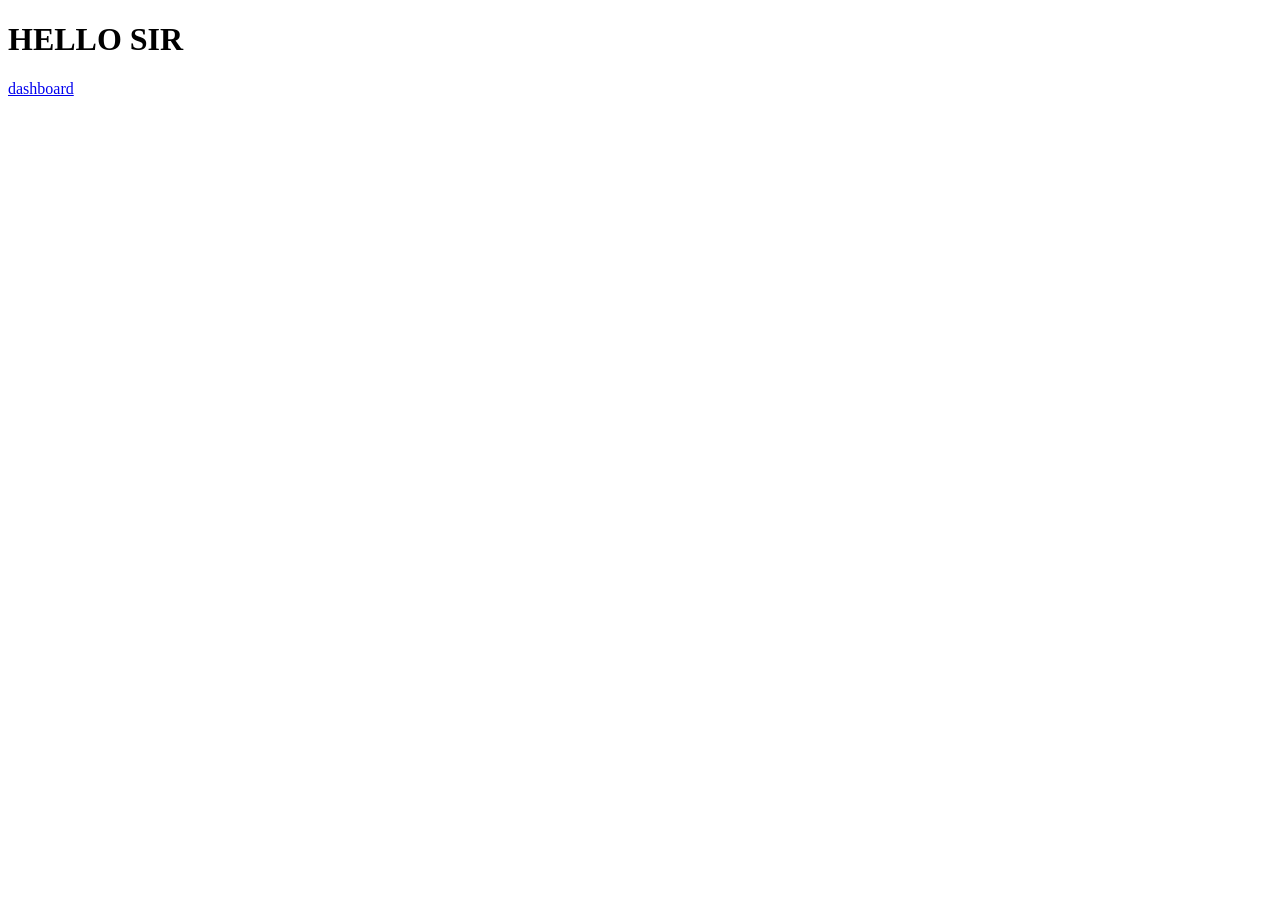
==== pages/index.html @ f09cb78d "about to routing some pages" ====
<!DOCTYPE html>
<html>
<head>
	<meta charset="utf-8">
	<title>GrowFarms | Online Farmable Tracker</title>
</head>
<body>
	<h1>HELLO SIR</h1>
	<a href="dashboard">dashboard</a>	
</body>
</html>
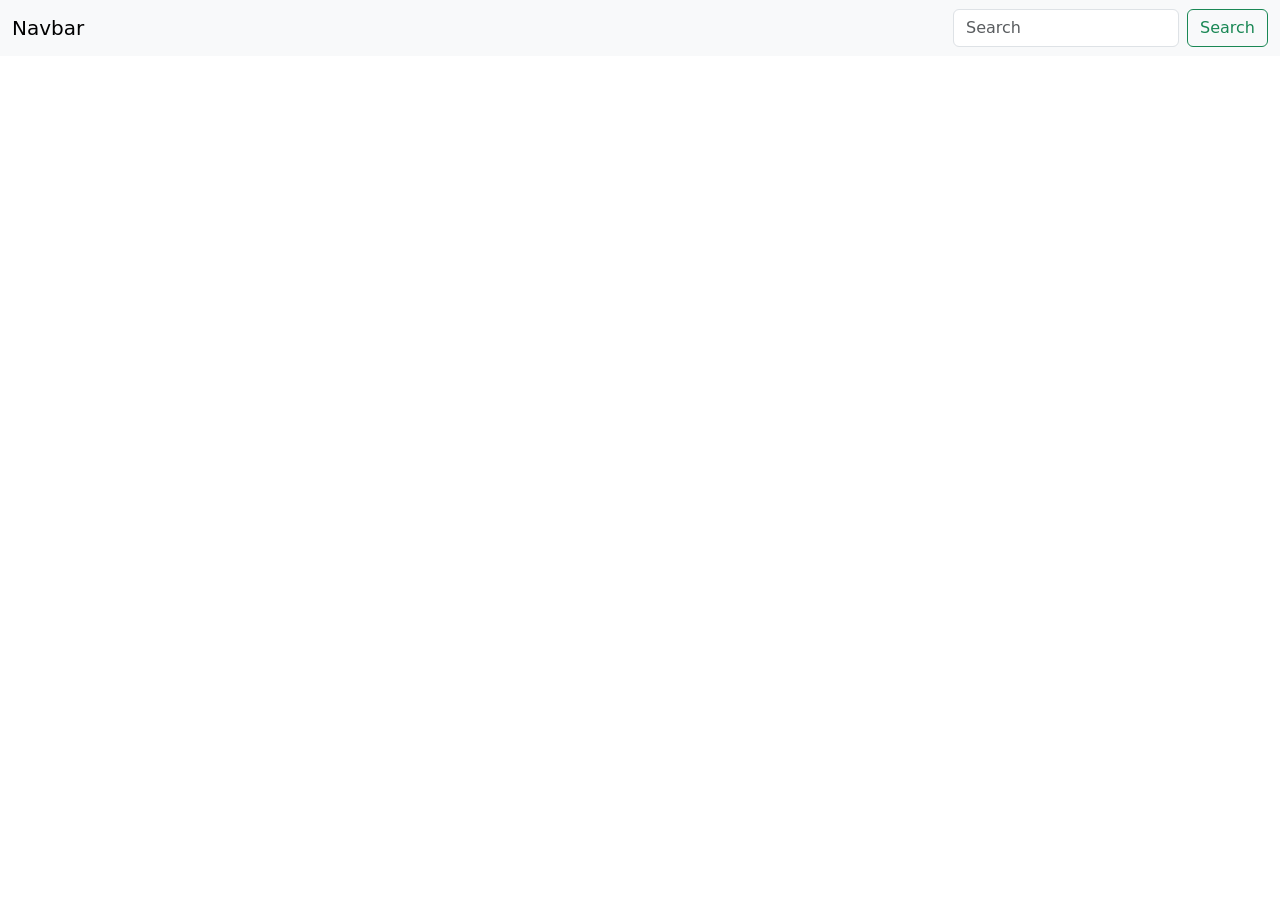
==== commit 62dd7ff9: "designing pages :(" ====
--- a/pages/index.html
+++ b/pages/index.html
@@ -1,11 +1,28 @@
-<!DOCTYPE html>
-<html>
-<head>
-	<meta charset="utf-8">
-	<title>GrowFarms | Online Farmable Tracker</title>
-</head>
-<body>
-	<h1>HELLO SIR</h1>
-	<a href="dashboard">dashboard</a>	
-</body>
+<!doctype html>
+<html lang="en">
+  <head>
+    <!-- Required meta tags -->
+    <meta charset="utf-8">
+    <meta name="viewport" content="width=device-width, initial-scale=1">
+
+    <!-- Bootstrap CSS -->
+    <link href="https://cdn.jsdelivr.net/npm/bootstrap@5.0.2/dist/css/bootstrap.min.css" rel="stylesheet" integrity="sha384-EVSTQN3/azprG1Anm3QDgpJLIm9Nao0Yz1ztcQTwFspd3yD65VohhpuuCOmLASjC" crossorigin="anonymous">
+	<link rel="icon" type="image/png" sizes="32x32" href="https://i.ibb.co/DCwcX9D/favicon-32x32.png">
+	<link rel="icon" type="image/png" sizes="16x16" href="https://i.ibb.co/QrC7B2Q/favicon-16x16.png">
+	<link rel="stylesheet" type="text/css" href="source/css/styleParent.css">
+
+    <title>Hello, world!</title>
+  </head>
+  <body>
+	<nav class="navbar navbar-light bg-light">
+	  <div class="container-fluid">
+	    <a class="navbar-brand">Navbar</a>
+	    <form class="d-flex">
+	      <input class="form-control me-2" type="search" placeholder="Search" aria-label="Search">
+	      <button class="btn btn-outline-success" type="submit">Search</button>
+	    </form>
+	  </div>
+	</nav>
+	<script src="https://cdn.jsdelivr.net/npm/bootstrap@5.0.2/dist/js/bootstrap.bundle.min.js" integrity="sha384-MrcW6ZMFYlzcLA8Nl+NtUVF0sA7MsXsP1UyJoMp4YLEuNSfAP+JcXn/tWtIaxVXM" crossorigin="anonymous"></script>
+  </body>
 </html>
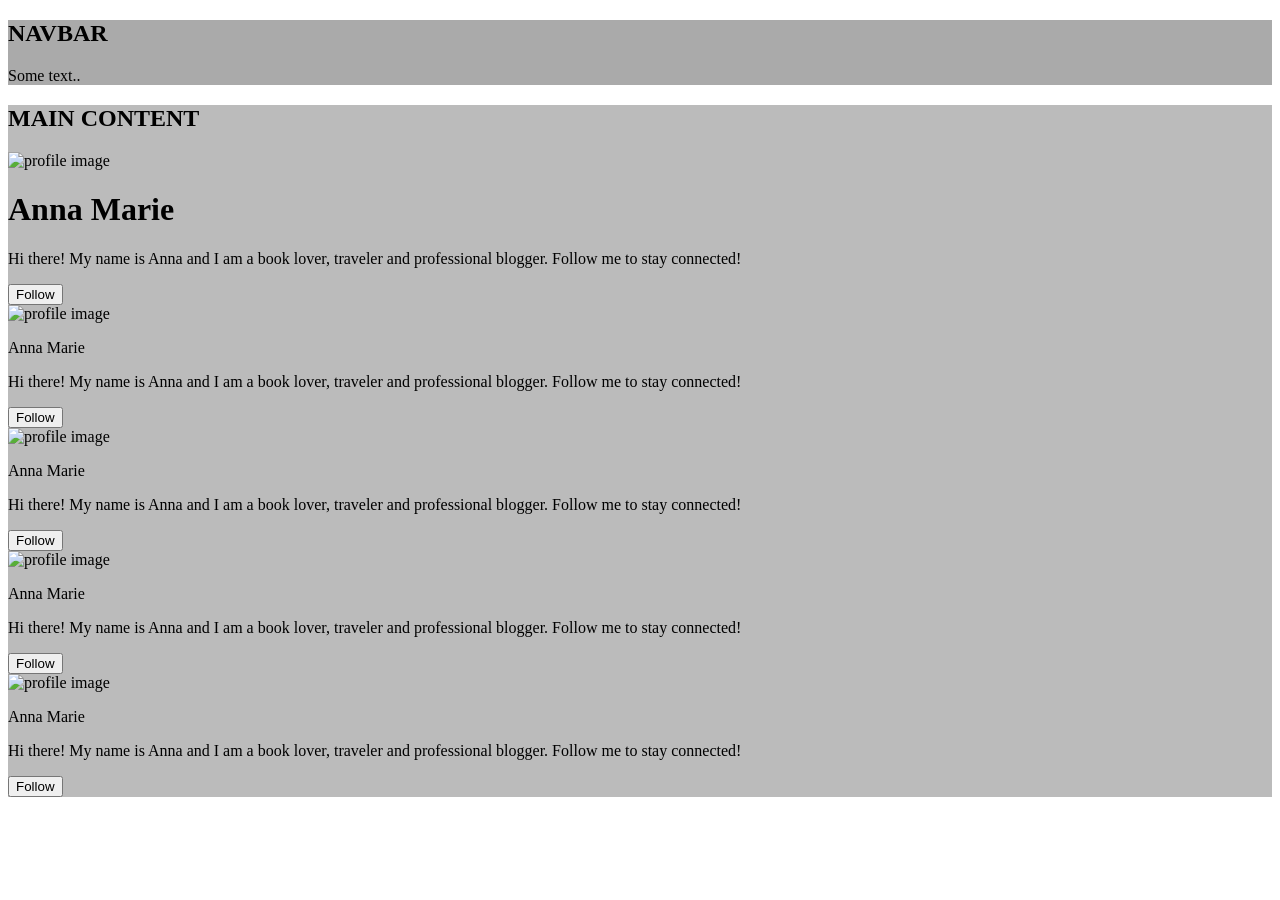
==== commit 6723a978: "desiging card layout" ====
--- a/pages/index.html
+++ b/pages/index.html
@@ -1,28 +1,64 @@
 <!doctype html>
 <html lang="en">
-  <head>
-    <!-- Required meta tags -->
-    <meta charset="utf-8">
-    <meta name="viewport" content="width=device-width, initial-scale=1">
+	<head>
+		<meta name="viewport" content="width=device-width, initial-scale=1", charset="utf-8">  	
+		<link rel="icon" type="image/png" sizes="32x32" href="asset/favicon-32x32.png">
+		<link rel="icon" type="image/png" sizes="16x16" href="asset/favicon-16x16.png">
+		<link rel="stylesheet" type="text/css" href="source/css/styleParent.css">
+	<!--<script src="https://kit.fontawesome.com/daf491ae14.js" crossorigin="anonymous"></script>-->
+		<title>Hello, world!</title>		
+	</head>
+	<body>
+		<div class="row">
+			<!-- FLOATING NAVBAR -->
+			<div class="column left" style="background-color:#aaa;">
+				<h2>NAVBAR</h2>
+				<p>Some text..</p>
+			</div>
 
-    <!-- Bootstrap CSS -->
-    <link href="https://cdn.jsdelivr.net/npm/bootstrap@5.0.2/dist/css/bootstrap.min.css" rel="stylesheet" integrity="sha384-EVSTQN3/azprG1Anm3QDgpJLIm9Nao0Yz1ztcQTwFspd3yD65VohhpuuCOmLASjC" crossorigin="anonymous">
-	<link rel="icon" type="image/png" sizes="32x32" href="https://i.ibb.co/DCwcX9D/favicon-32x32.png">
-	<link rel="icon" type="image/png" sizes="16x16" href="https://i.ibb.co/QrC7B2Q/favicon-16x16.png">
-	<link rel="stylesheet" type="text/css" href="source/css/styleParent.css">
-
-    <title>Hello, world!</title>
-  </head>
-  <body>
-	<nav class="navbar navbar-light bg-light">
-	  <div class="container-fluid">
-	    <a class="navbar-brand">Navbar</a>
-	    <form class="d-flex">
-	      <input class="form-control me-2" type="search" placeholder="Search" aria-label="Search">
-	      <button class="btn btn-outline-success" type="submit">Search</button>
-	    </form>
-	  </div>
-	</nav>
-	<script src="https://cdn.jsdelivr.net/npm/bootstrap@5.0.2/dist/js/bootstrap.bundle.min.js" integrity="sha384-MrcW6ZMFYlzcLA8Nl+NtUVF0sA7MsXsP1UyJoMp4YLEuNSfAP+JcXn/tWtIaxVXM" crossorigin="anonymous"></script>
-  </body>
+			<!-- MAIN DIV CONTENT -->			
+		  	<div class="column right" style="background-color:#bbb;">
+		  		<div class="logo-header">
+					<h2>MAIN CONTENT</h2>		  			
+		  		</div>
+		  		<div class="wrapper-flex">
+					<div class="container">
+			  			<div class='banner-img'></div>
+						<img src='https://images.unsplash.com/photo-1444011283387-7b0f76371f12?ixlib=rb-1.2.1&q=80&fm=jpg&crop=entropy&cs=tinysrgb&w=400&fit=max&ixid=eyJhcHBfaWQiOjE0NTg5fQ' alt='profile image' class="profile-img">
+						<h1 class="name">Anna Marie</h1>
+						<p class="description">Hi there! My name is Anna and I am a book lover, traveler and professional blogger. Follow me to stay connected!</p>
+						<button class='btn'>Follow</button>
+					</div>
+					<div class="container">
+						<div class='banner-img'></div>
+						<img src='https://images.unsplash.com/photo-1444011283387-7b0f76371f12?ixlib=rb-1.2.1&q=80&fm=jpg&crop=entropy&cs=tinysrgb&w=400&fit=max&ixid=eyJhcHBfaWQiOjE0NTg5fQ' alt='profile image' class="profile-img">
+						<p class="name">Anna Marie</p>
+						<p class="description">Hi there! My name is Anna and I am a book lover, traveler and professional blogger. Follow me to stay connected!</p>
+						<button class='btn'>Follow</button>
+					</div>
+					<div class="container">
+						<div class='banner-img'></div>
+						<img src='https://images.unsplash.com/photo-1444011283387-7b0f76371f12?ixlib=rb-1.2.1&q=80&fm=jpg&crop=entropy&cs=tinysrgb&w=400&fit=max&ixid=eyJhcHBfaWQiOjE0NTg5fQ' alt='profile image' class="profile-img">
+						<p class="name">Anna Marie</p>
+						<p class="description">Hi there! My name is Anna and I am a book lover, traveler and professional blogger. Follow me to stay connected!</p>
+						<button class='btn'>Follow</button>
+					</div>    
+					<div class="container">
+						<div class='banner-img'></div>
+						<img src='https://images.unsplash.com/photo-1444011283387-7b0f76371f12?ixlib=rb-1.2.1&q=80&fm=jpg&crop=entropy&cs=tinysrgb&w=400&fit=max&ixid=eyJhcHBfaWQiOjE0NTg5fQ' alt='profile image' class="profile-img">
+						<p class="name">Anna Marie</p>
+						<p class="description">Hi there! My name is Anna and I am a book lover, traveler and professional blogger. Follow me to stay connected!</p>
+						<button class='btn'>Follow</button>
+					</div>     
+					<div class="container">
+						<div class='banner-img'></div>
+						<img src='https://images.unsplash.com/photo-1444011283387-7b0f76371f12?ixlib=rb-1.2.1&q=80&fm=jpg&crop=entropy&cs=tinysrgb&w=400&fit=max&ixid=eyJhcHBfaWQiOjE0NTg5fQ' alt='profile image' class="profile-img">
+						<p class="name">Anna Marie</p>
+						<p class="description">Hi there! My name is Anna and I am a book lover, traveler and professional blogger. Follow me to stay connected!</p>
+						<button class='btn'>Follow</button>
+					</div>         
+				</div>
+			</div>
+		</div>
+	</body>
 </html>
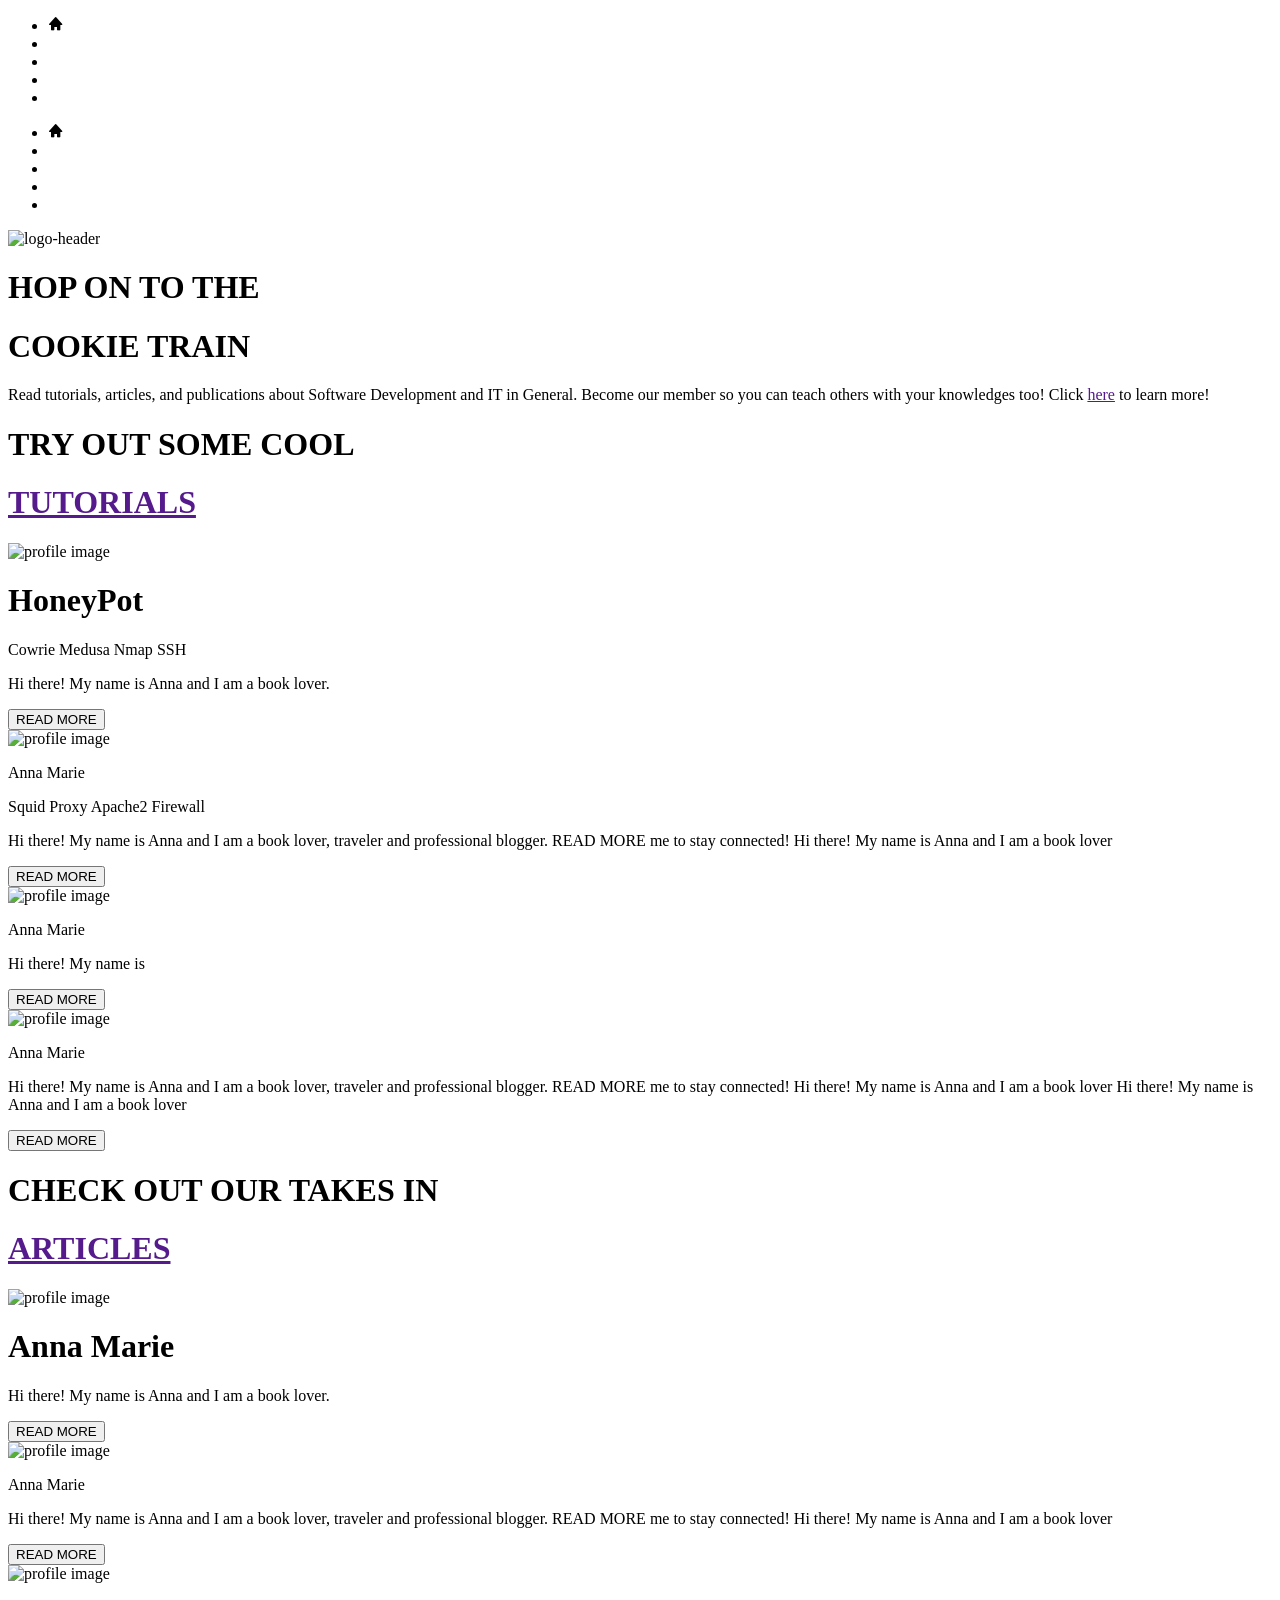
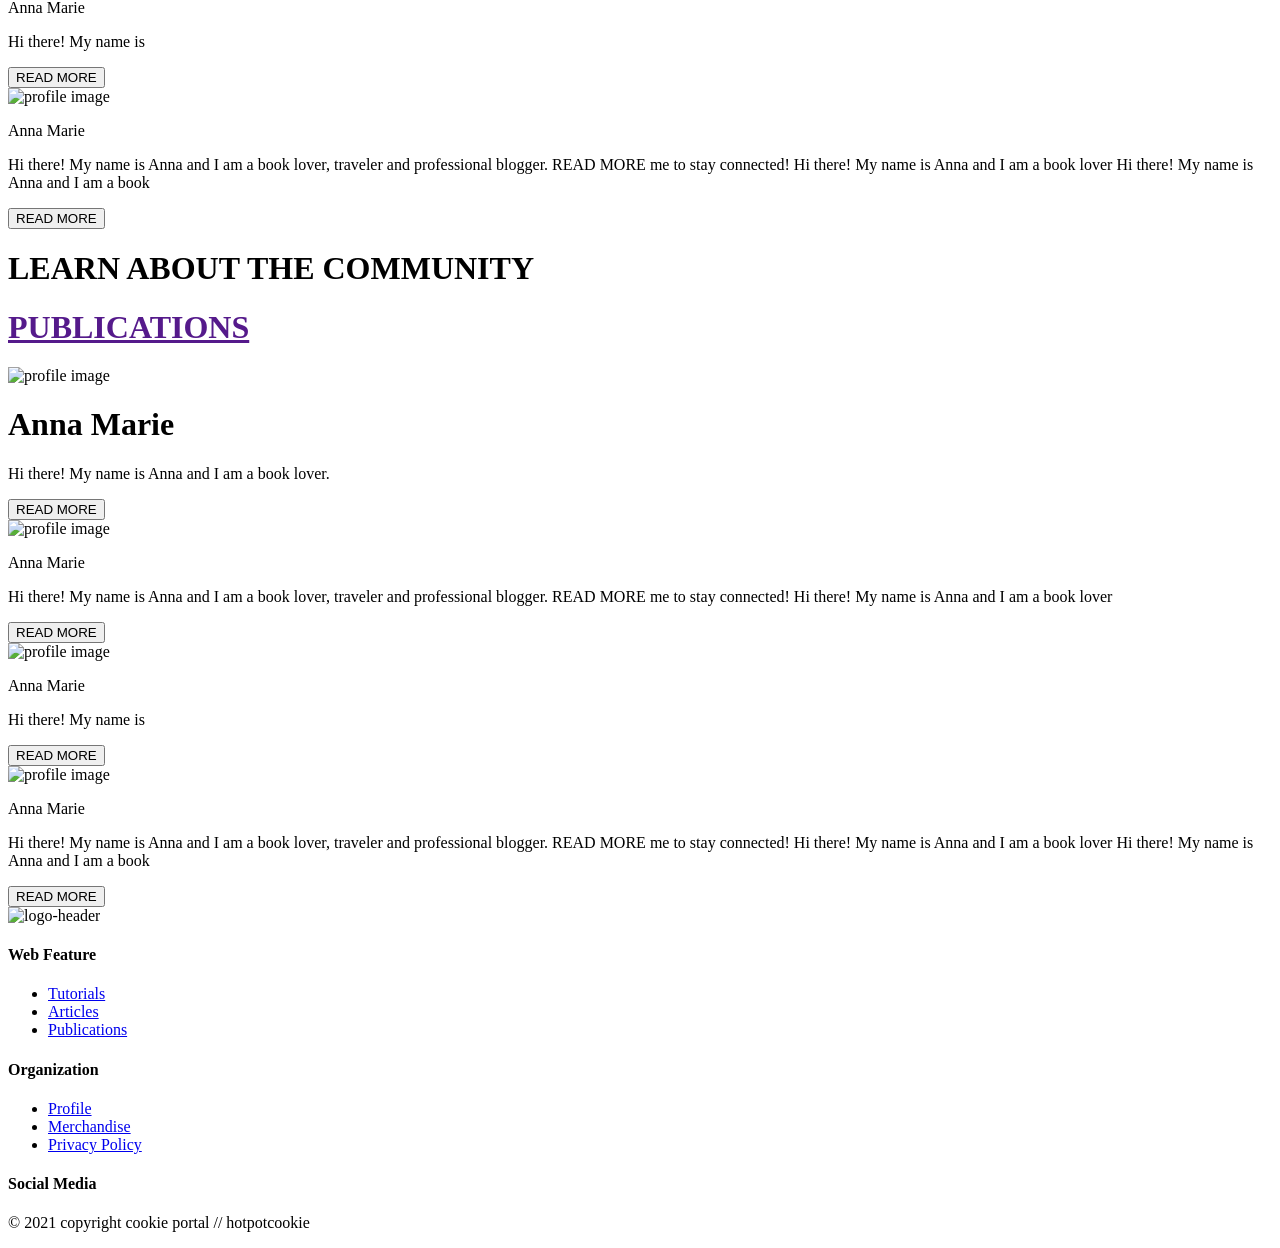
==== commit dda0048f: "connecting with rev proxy" ====
--- a/pages/index.html
+++ b/pages/index.html
@@ -2,63 +2,206 @@
 <html lang="en">
 	<head>
 		<meta name="viewport" content="width=device-width, initial-scale=1", charset="utf-8">  	
-		<link rel="icon" type="image/png" sizes="32x32" href="asset/favicon-32x32.png">
-		<link rel="icon" type="image/png" sizes="16x16" href="asset/favicon-16x16.png">
+		<link rel="shortcut icon" type="image/jpg" href="asset/favicon.ico">		
 		<link rel="stylesheet" type="text/css" href="source/css/styleParent.css">
-	<!--<script src="https://kit.fontawesome.com/daf491ae14.js" crossorigin="anonymous"></script>-->
-		<title>Hello, world!</title>		
+		<link href='https://unpkg.com/boxicons@2.0.9/css/boxicons.min.css' rel='stylesheet'>
+		<script src="https://unpkg.com/masonry-layout@4/dist/masonry.pkgd.min.js"></script>		
+		<script src="https://kit.fontawesome.com/daf491ae14.js" crossorigin="anonymous"></script>
+		<title>Cookie Portal | @hotpotcookie</title>		
 	</head>
 	<body>
 		<div class="row">
+
 			<!-- FLOATING NAVBAR -->
-			<div class="column left" style="background-color:#aaa;">
-				<h2>NAVBAR</h2>
-				<p>Some text..</p>
+			<div class="column left">
+				<div class="sidebar">
+					<ul class="nav-links">
+						<li><i class='bx bxs-home'></i></li>
+						<li><i class="fas fa-lightbulb"></i></li>					
+						<li><i class="fas fa-thumbtack"></i></li>
+						<li><i class="fas fa-file-alt"></i></li>
+						<li><i class="fas fa-user"></i></li>						
+					</ul>
+				</div>				
+				<div class="topbar">
+					<ul class="nav-links">
+						<li><i class='bx bxs-home'></i></li>
+						<li><i class="fas fa-lightbulb"></i></li>					
+						<li><i class="fas fa-thumbtack"></i></li>
+						<li><i class="fas fa-file-alt"></i></li>
+						<li><i class="fas fa-user"></i></li>						
+					</ul>
+				</div>								
 			</div>
 
 			<!-- MAIN DIV CONTENT -->			
-		  	<div class="column right" style="background-color:#bbb;">
+		  	<div class="column right">
+
+				<!-- LOGO AND HEADLINE -->					  		
 		  		<div class="logo-header">
-					<h2>MAIN CONTENT</h2>		  			
-		  		</div>
+					<img src="asset/header-logo.svg" alt="logo-header">		  			
+		  		</div>
+		  		<div class="textbox top">
+		  			<h1 class="topper">HOP ON TO THE</h1>
+		  			<h1 class="headline"><span>COOKIE TRAIN</span></h1>
+		  			<p>
+		  				Read tutorials, articles, and publications about Software Development and IT in General. 
+		  				Become our member so you can teach others with your knowledges too! Click <span><a href="">here</a></span> to learn more!
+		  			</p>
+		  		</div>
+
+		  		<div class="textbox less one">
+		  			<h1 class="topper">TRY OUT SOME COOL</h1>
+		  			<h1 class="headline"><span><a href="">TUTORIALS</a></span></h1>
+		  		</div>
+				
+				<!-- FLEXBOX CARD -->			
 		  		<div class="wrapper-flex">
 					<div class="container">
-			  			<div class='banner-img'></div>
-						<img src='https://images.unsplash.com/photo-1444011283387-7b0f76371f12?ixlib=rb-1.2.1&q=80&fm=jpg&crop=entropy&cs=tinysrgb&w=400&fit=max&ixid=eyJhcHBfaWQiOjE0NTg5fQ' alt='profile image' class="profile-img">
+			  			<div class='banner-img project'></div>
+						<img src='asset/content-logo.png' alt='profile image' class="profile-img">
+						<h1 class="name">HoneyPot</h1>
+						<p class="scope"><span class="pink">Cowrie</span> <span class="green">Medusa</span> <span class="green">Nmap</span> <span class="cyan">SSH</span></p>
+						<p class="description">Hi there! My name is Anna and I am a book lover.</p>
+						<button class='btn project'>READ MORE <i class="fas fa-external-link-alt"></i></button>
+					</div>
+					<div class="container">
+						<div class='banner-img project'></div>
+						<img src='asset/content-logo.png' alt='profile image' class="profile-img">
+						<p class="name">Anna Marie</p>
+						<p class="scope"><span class="pink">Squid Proxy</span> <span class="cyan">Apache2</span> <span class="cyan">Firewall</span></p>						
+						<p class="description">Hi there! My name is Anna and I am a book lover, traveler and professional blogger. READ MORE <i class="fas fa-external-link-alt"></i> me to stay connected! Hi there! My name is Anna and I am a book lover</p>
+						<button class='btn project'>READ MORE <i class="fas fa-external-link-alt"></i></button>
+					</div>
+					<div class="container">
+						<div class='banner-img project'></div>
+						<img src='asset/content-logo.png' alt='profile image' class="profile-img">
+						<p class="name">Anna Marie</p>
+						<p class="description">Hi there! My name is</p>
+						<button class='btn project'>READ MORE <i class="fas fa-external-link-alt"></i></button>
+					</div>    
+					<div class="container">
+						<div class='banner-img project'></div>
+						<img src='asset/content-logo.png' alt='profile image' class="profile-img">
+						<p class="name">Anna Marie</p>
+						<p class="description">Hi there! My name is Anna and I am a book lover, traveler and professional blogger. READ MORE <i class="fas fa-external-link-alt"></i> me to stay connected! Hi there! My name is Anna and I am a book lover Hi there! My name is Anna and I am a book lover</p>
+						<button class='btn article'>READ MORE <i class="fas fa-external-link-alt"></i></button>
+					</div>     
+				</div>
+
+		  		<div class="textbox less two">
+		  			<h1 class="topper">CHECK OUT OUR TAKES IN</h1>
+		  			<h1 class="headline"><span><a href="">ARTICLES</a></span></h1>
+		  		</div>
+
+		  		<div class="wrapper-flex">				
+					<div class="container">
+			  			<div class='banner-img article'></div>
+						<img src='asset/content-logo.png' alt='profile image' class="profile-img">
 						<h1 class="name">Anna Marie</h1>
-						<p class="description">Hi there! My name is Anna and I am a book lover, traveler and professional blogger. Follow me to stay connected!</p>
-						<button class='btn'>Follow</button>
-					</div>
-					<div class="container">
-						<div class='banner-img'></div>
-						<img src='https://images.unsplash.com/photo-1444011283387-7b0f76371f12?ixlib=rb-1.2.1&q=80&fm=jpg&crop=entropy&cs=tinysrgb&w=400&fit=max&ixid=eyJhcHBfaWQiOjE0NTg5fQ' alt='profile image' class="profile-img">
-						<p class="name">Anna Marie</p>
-						<p class="description">Hi there! My name is Anna and I am a book lover, traveler and professional blogger. Follow me to stay connected!</p>
-						<button class='btn'>Follow</button>
-					</div>
-					<div class="container">
-						<div class='banner-img'></div>
-						<img src='https://images.unsplash.com/photo-1444011283387-7b0f76371f12?ixlib=rb-1.2.1&q=80&fm=jpg&crop=entropy&cs=tinysrgb&w=400&fit=max&ixid=eyJhcHBfaWQiOjE0NTg5fQ' alt='profile image' class="profile-img">
-						<p class="name">Anna Marie</p>
-						<p class="description">Hi there! My name is Anna and I am a book lover, traveler and professional blogger. Follow me to stay connected!</p>
-						<button class='btn'>Follow</button>
+						<p class="description">Hi there! My name is Anna and I am a book lover.</p>
+						<button class='btn article'>READ MORE <i class="fas fa-external-link-alt"></i></button>
+					</div>
+					<div class="container">
+						<div class='banner-img article'></div>
+						<img src='asset/content-logo.png' alt='profile image' class="profile-img">
+						<p class="name">Anna Marie</p>
+						<p class="description">Hi there! My name is Anna and I am a book lover, traveler and professional blogger. READ MORE <i class="fas fa-external-link-alt"></i> me to stay connected! Hi there! My name is Anna and I am a book lover</p>
+						<button class='btn article'>READ MORE <i class="fas fa-external-link-alt"></i></button>
+					</div>
+					<div class="container">
+						<div class='banner-img article'></div>
+						<img src='asset/content-logo.png' alt='profile image' class="profile-img">
+						<p class="name">Anna Marie</p>
+						<p class="description">Hi there! My name is</p>
+						<button class='btn journal'>READ MORE <i class="fas fa-external-link-alt"></i></button>
 					</div>    
 					<div class="container">
-						<div class='banner-img'></div>
-						<img src='https://images.unsplash.com/photo-1444011283387-7b0f76371f12?ixlib=rb-1.2.1&q=80&fm=jpg&crop=entropy&cs=tinysrgb&w=400&fit=max&ixid=eyJhcHBfaWQiOjE0NTg5fQ' alt='profile image' class="profile-img">
-						<p class="name">Anna Marie</p>
-						<p class="description">Hi there! My name is Anna and I am a book lover, traveler and professional blogger. Follow me to stay connected!</p>
-						<button class='btn'>Follow</button>
-					</div>     
-					<div class="container">
-						<div class='banner-img'></div>
-						<img src='https://images.unsplash.com/photo-1444011283387-7b0f76371f12?ixlib=rb-1.2.1&q=80&fm=jpg&crop=entropy&cs=tinysrgb&w=400&fit=max&ixid=eyJhcHBfaWQiOjE0NTg5fQ' alt='profile image' class="profile-img">
-						<p class="name">Anna Marie</p>
-						<p class="description">Hi there! My name is Anna and I am a book lover, traveler and professional blogger. Follow me to stay connected!</p>
-						<button class='btn'>Follow</button>
-					</div>         
+						<div class='banner-img article'></div>
+						<img src='asset/content-logo.png' alt='profile image' class="profile-img">
+						<p class="name">Anna Marie</p>
+						<p class="description">Hi there! My name is Anna and I am a book lover, traveler and professional blogger. READ MORE <i class="fas fa-external-link-alt"></i> me to stay connected! Hi there! My name is Anna and I am a book lover Hi there! My name is Anna and I am a book</p>
+						<button class='btn journal'>READ MORE <i class="fas fa-external-link-alt"></i></button>
+					</div>     					
 				</div>
+
+		  		<div class="textbox less three">
+		  			<h1 class="topper">LEARN ABOUT THE COMMUNITY</h1>
+		  			<h1 class="headline"><span><a href="">PUBLICATIONS</a></span></h1>
+		  		</div>
+
+		  		<div class="wrapper-flex">				
+					<div class="container">
+			  			<div class='banner-img journal'></div>
+						<img src='asset/content-logo.png' alt='profile image' class="profile-img">
+						<h1 class="name">Anna Marie</h1>
+						<p class="description">Hi there! My name is Anna and I am a book lover.</p>
+						<button class='btn article'>READ MORE <i class="fas fa-external-link-alt"></i></button>
+					</div>
+					<div class="container">
+						<div class='banner-img journal'></div>
+						<img src='asset/content-logo.png' alt='profile image' class="profile-img">
+						<p class="name">Anna Marie</p>
+						<p class="description">Hi there! My name is Anna and I am a book lover, traveler and professional blogger. READ MORE <i class="fas fa-external-link-alt"></i> me to stay connected! Hi there! My name is Anna and I am a book lover</p>
+						<button class='btn article'>READ MORE <i class="fas fa-external-link-alt"></i></button>
+					</div>
+					<div class="container">
+						<div class='banner-img journal'></div>
+						<img src='asset/content-logo.png' alt='profile image' class="profile-img">
+						<p class="name">Anna Marie</p>
+						<p class="description">Hi there! My name is</p>
+						<button class='btn journal'>READ MORE <i class="fas fa-external-link-alt"></i></button>
+					</div>    
+					<div class="container">
+						<div class='banner-img journal'></div>
+						<img src='asset/content-logo.png' alt='profile image' class="profile-img">
+						<p class="name">Anna Marie</p>
+						<p class="description">Hi there! My name is Anna and I am a book lover, traveler and professional blogger. READ MORE <i class="fas fa-external-link-alt"></i> me to stay connected! Hi there! My name is Anna and I am a book lover Hi there! My name is Anna and I am a book</p>
+						<button class='btn journal'>READ MORE <i class="fas fa-external-link-alt"></i></button>
+					</div>     					
+				</div>
+
 			</div>
 		</div>
+
+		<!-- STICKY FOOTER -->							
+		<div class="overall-footer">
+			<div class="footer">
+				<div class="ft-container">
+					<div class="ft-row">
+						<div class="footer-col logo">
+							<img src="asset/footer-logo.svg" alt="logo-header">		  			
+						</div>
+						<div class="footer-col link">
+							<h4>Web Feature</h4>
+							<ul>
+								<li><a href="#">Tutorials</a></li>
+								<li><a href="#">Articles</a></li>
+								<li><a href="#">Publications</a></li>
+							</ul>
+						</div>					
+						<div class="footer-col link">
+							<h4>Organization</h4>
+							<ul>
+								<li><a href="#">Profile</a></li>							
+								<li><a href="#">Merchandise</a></li>
+								<li><a href="#">Privacy Policy</a></li>
+							</ul>
+						</div>
+						<div class="footer-col media">
+							<h4>Social Media</h4>
+								<a href="https://medium.com/@hotpotcookie"><i class="fab fa-medium"></i></a>
+								<a href="#"><i class="fab fa-linkedin"></i></a>
+								<a href="https://github.com/hotpotcookie"><i class="fab fa-github-square"></i></a>
+								<a href="mailto:hotpotcookie@gmail.com"><i class="fas fa-envelope-square"></i></a>
+								<a href="https://www.youtube.com/channel/UCYF37a-4I8r3R_CQ99uxw-A"><i class="fab fa-youtube-square"></i></a>							
+						</div>					
+					</div>				
+				</div>			
+			</div>		
+			<div class="trademark">
+				<p>© 2021 copyright <span>cookie portal</span> // <span>hotpotcookie</span></p>				
+			</div>				
+		</div>		
 	</body>
 </html>
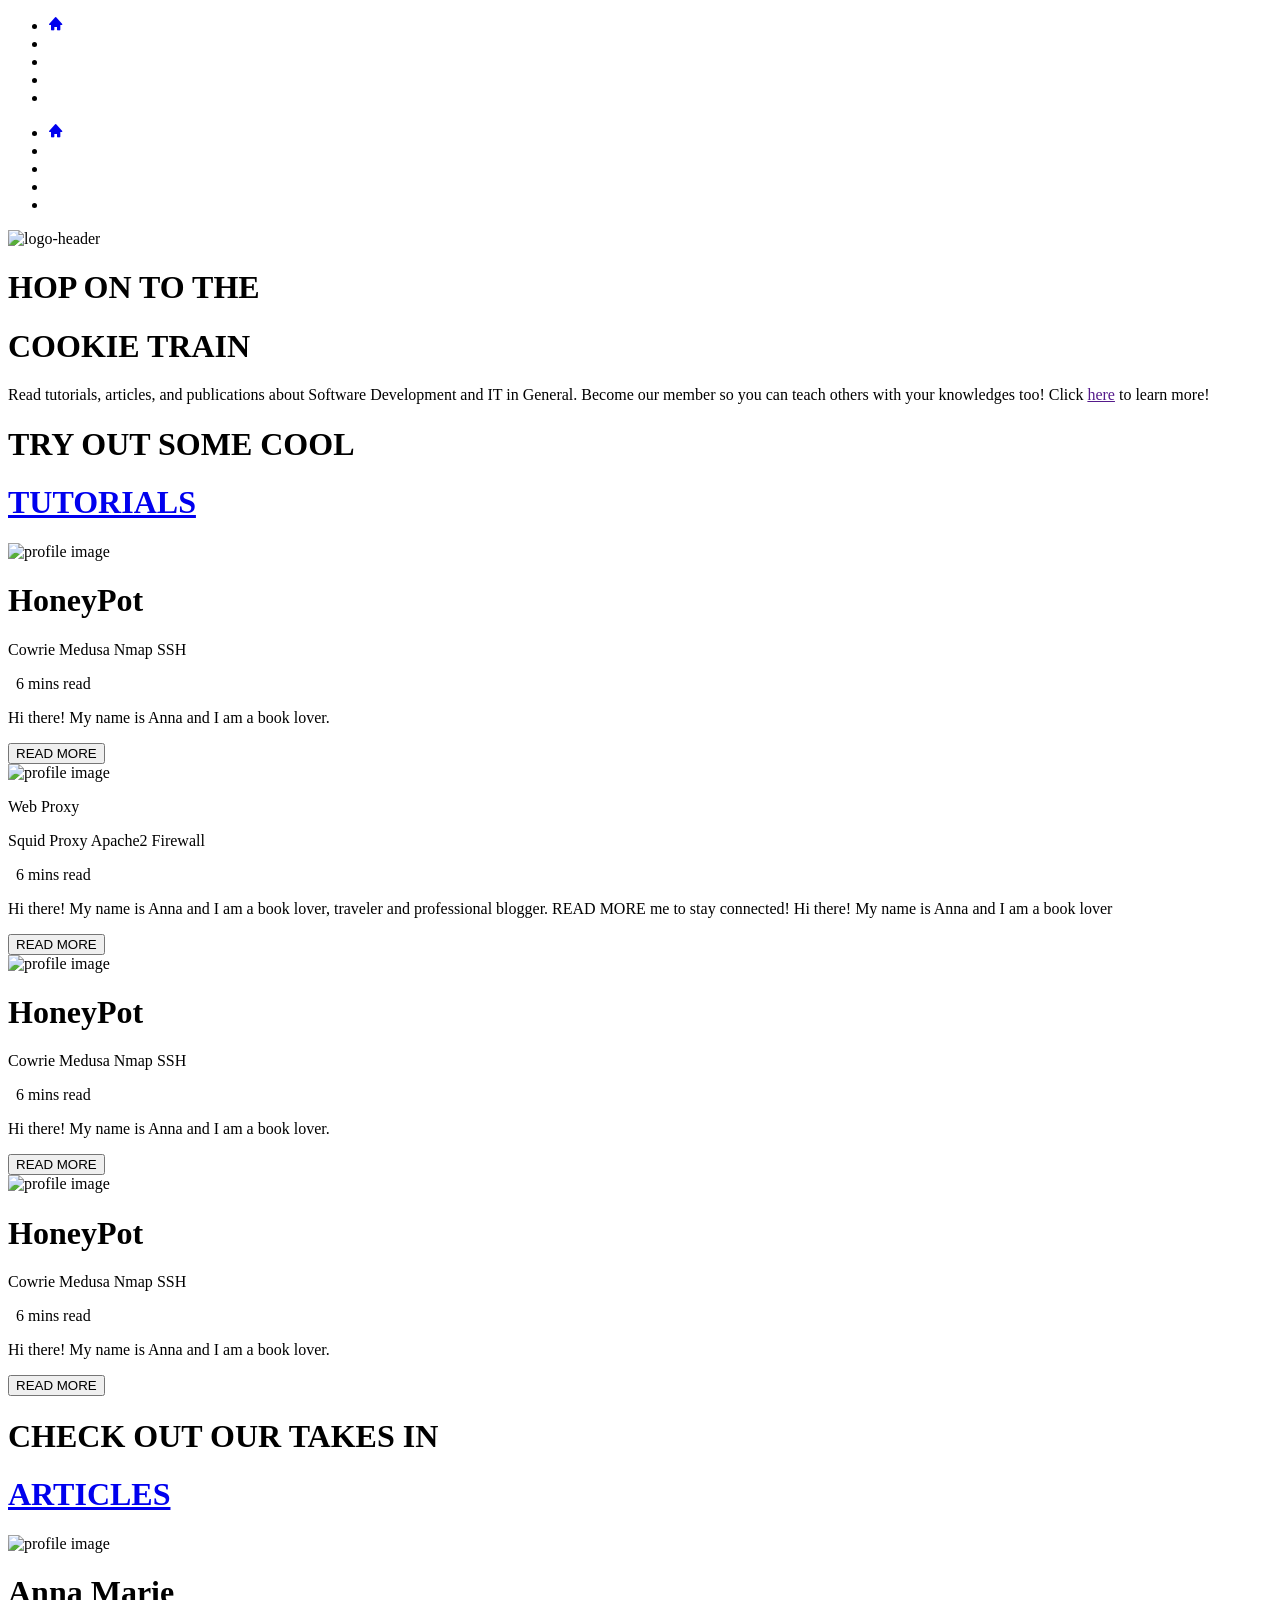
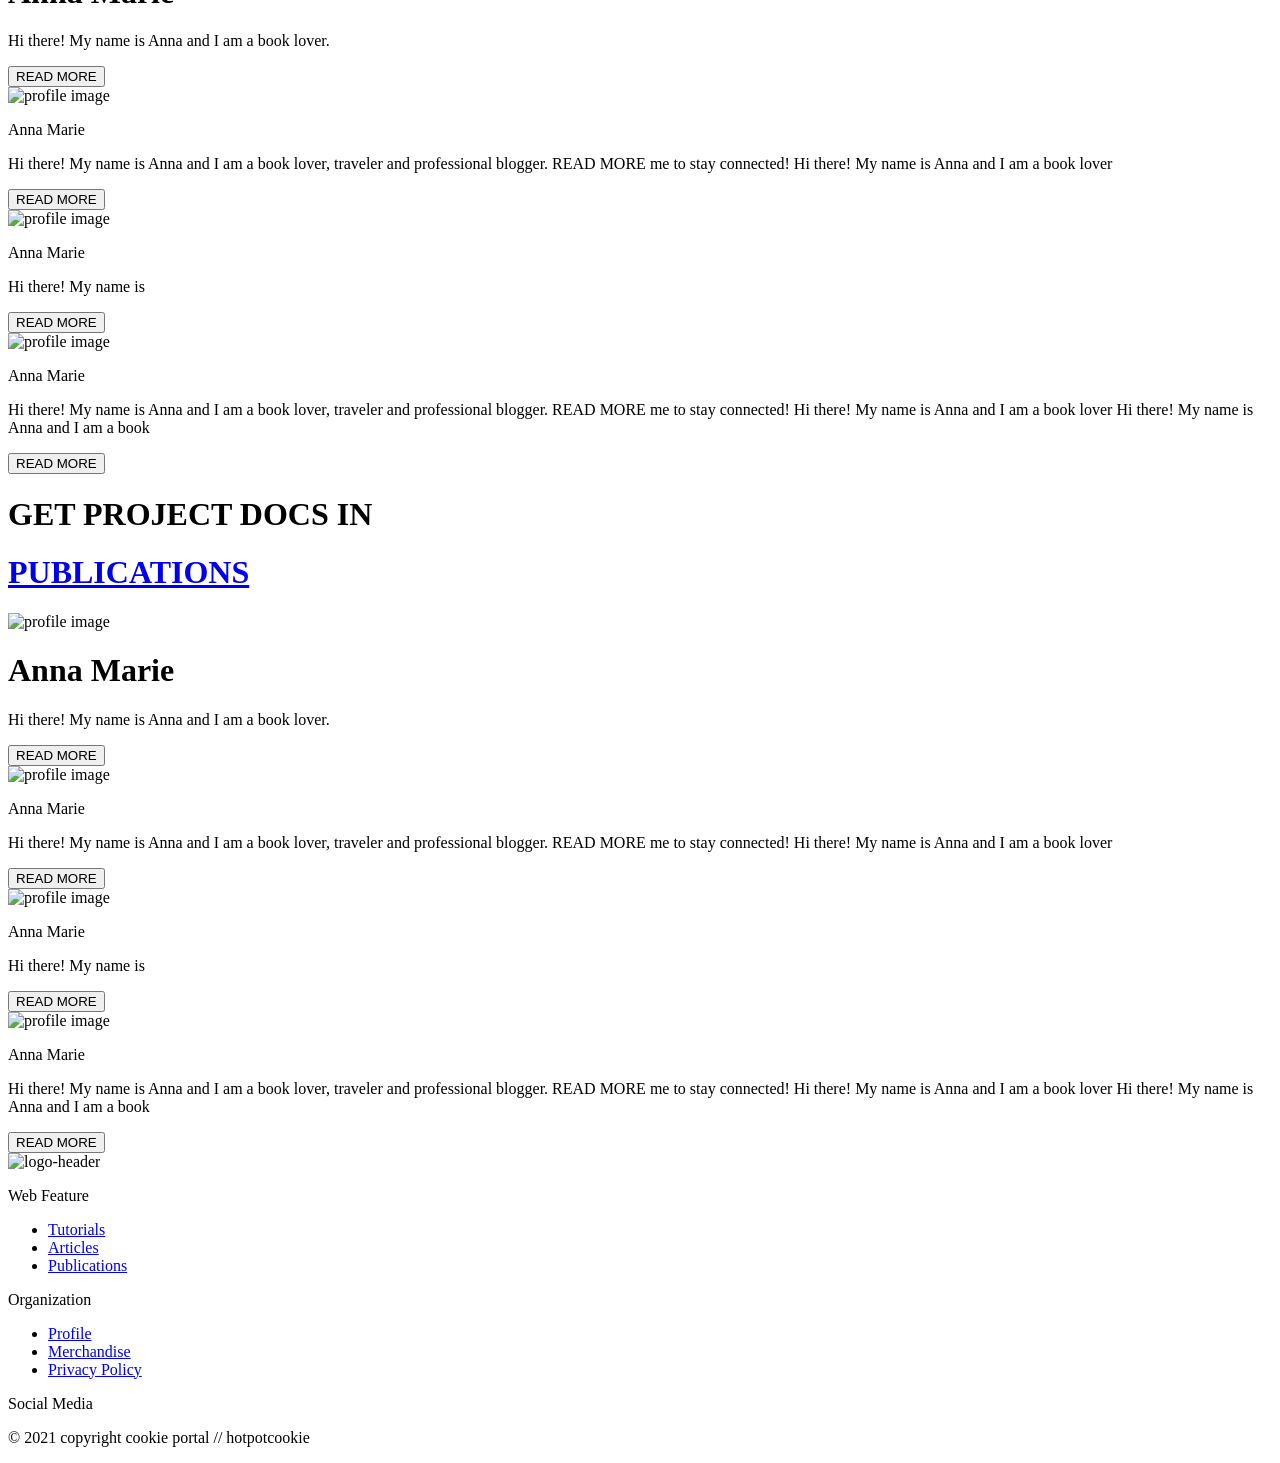
==== commit 091e0623: "doing UI & links" ====
--- a/pages/index.html
+++ b/pages/index.html
@@ -16,20 +16,20 @@
 			<div class="column left">
 				<div class="sidebar">
 					<ul class="nav-links">
-						<li><i class='bx bxs-home'></i></li>
-						<li><i class="fas fa-lightbulb"></i></li>					
-						<li><i class="fas fa-thumbtack"></i></li>
-						<li><i class="fas fa-file-alt"></i></li>
-						<li><i class="fas fa-user"></i></li>						
+						<li><a href="/"><i class='bx bxs-home'></i></a></li>
+						<li><a href="/tutorial"><i class="fas fa-lightbulb"></i></a></li>					
+						<li><a href="/article"><i class="fas fa-thumbtack"></i></a></li>
+						<li><a href="/publication"><i class="fas fa-file-alt"></i></a></li>
+						<li><a href="#"><i class="fas fa-user"></i></a></li>						
 					</ul>
 				</div>				
 				<div class="topbar">
 					<ul class="nav-links">
-						<li><i class='bx bxs-home'></i></li>
-						<li><i class="fas fa-lightbulb"></i></li>					
-						<li><i class="fas fa-thumbtack"></i></li>
-						<li><i class="fas fa-file-alt"></i></li>
-						<li><i class="fas fa-user"></i></li>						
+						<li><a href="/"><i class='bx bxs-home'></i></a></li>
+						<li><a href="/tutorial"><i class="fas fa-lightbulb"></i></a></li>					
+						<li><a href="/article"><i class="fas fa-thumbtack"></i></a></li>
+						<li><a href="/publication"><i class="fas fa-file-alt"></i></a></li>
+						<li><a href="#"><i class="fas fa-user"></i></a></li>						
 					</ul>
 				</div>								
 			</div>
@@ -52,7 +52,7 @@
 
 		  		<div class="textbox less one">
 		  			<h1 class="topper">TRY OUT SOME COOL</h1>
-		  			<h1 class="headline"><span><a href="">TUTORIALS</a></span></h1>
+		  			<h1 class="headline"><span><a href="/tutorial">TUTORIALS</a></span></h1>
 		  		</div>
 				
 				<!-- FLEXBOX CARD -->			
@@ -62,36 +62,42 @@
 						<img src='asset/content-logo.png' alt='profile image' class="profile-img">
 						<h1 class="name">HoneyPot</h1>
 						<p class="scope"><span class="pink">Cowrie</span> <span class="green">Medusa</span> <span class="green">Nmap</span> <span class="cyan">SSH</span></p>
+						<p class="time"><i class="far fa-clock"></i>&nbsp 6 mins read</p>
 						<p class="description">Hi there! My name is Anna and I am a book lover.</p>
 						<button class='btn project'>READ MORE <i class="fas fa-external-link-alt"></i></button>
 					</div>
 					<div class="container">
 						<div class='banner-img project'></div>
 						<img src='asset/content-logo.png' alt='profile image' class="profile-img">
-						<p class="name">Anna Marie</p>
+						<p class="name">Web Proxy</p>
 						<p class="scope"><span class="pink">Squid Proxy</span> <span class="cyan">Apache2</span> <span class="cyan">Firewall</span></p>						
+						<p class="time"><i class="far fa-clock"></i>&nbsp 6 mins read</p>
 						<p class="description">Hi there! My name is Anna and I am a book lover, traveler and professional blogger. READ MORE <i class="fas fa-external-link-alt"></i> me to stay connected! Hi there! My name is Anna and I am a book lover</p>
 						<button class='btn project'>READ MORE <i class="fas fa-external-link-alt"></i></button>
 					</div>
 					<div class="container">
-						<div class='banner-img project'></div>
-						<img src='asset/content-logo.png' alt='profile image' class="profile-img">
-						<p class="name">Anna Marie</p>
-						<p class="description">Hi there! My name is</p>
-						<button class='btn project'>READ MORE <i class="fas fa-external-link-alt"></i></button>
-					</div>    
-					<div class="container">
-						<div class='banner-img project'></div>
-						<img src='asset/content-logo.png' alt='profile image' class="profile-img">
-						<p class="name">Anna Marie</p>
-						<p class="description">Hi there! My name is Anna and I am a book lover, traveler and professional blogger. READ MORE <i class="fas fa-external-link-alt"></i> me to stay connected! Hi there! My name is Anna and I am a book lover Hi there! My name is Anna and I am a book lover</p>
-						<button class='btn article'>READ MORE <i class="fas fa-external-link-alt"></i></button>
-					</div>     
+			  			<div class='banner-img project'></div>
+						<img src='asset/content-logo.png' alt='profile image' class="profile-img">
+						<h1 class="name">HoneyPot</h1>
+						<p class="scope"><span class="pink">Cowrie</span> <span class="green">Medusa</span> <span class="green">Nmap</span> <span class="cyan">SSH</span></p>
+						<p class="time"><i class="far fa-clock"></i>&nbsp 6 mins read</p>
+						<p class="description">Hi there! My name is Anna and I am a book lover.</p>
+						<button class='btn project'>READ MORE <i class="fas fa-external-link-alt"></i></button>
+					</div>
+					<div class="container">
+			  			<div class='banner-img project'></div>
+						<img src='asset/content-logo.png' alt='profile image' class="profile-img">
+						<h1 class="name">HoneyPot</h1>
+						<p class="scope"><span class="pink">Cowrie</span> <span class="green">Medusa</span> <span class="green">Nmap</span> <span class="cyan">SSH</span></p>
+						<p class="time"><i class="far fa-clock"></i>&nbsp 6 mins read</p>
+						<p class="description">Hi there! My name is Anna and I am a book lover.</p>
+						<button class='btn project'>READ MORE <i class="fas fa-external-link-alt"></i></button>
+					</div>
 				</div>
 
 		  		<div class="textbox less two">
 		  			<h1 class="topper">CHECK OUT OUR TAKES IN</h1>
-		  			<h1 class="headline"><span><a href="">ARTICLES</a></span></h1>
+		  			<h1 class="headline"><span><a href="/article">ARTICLES</a></span></h1>
 		  		</div>
 
 		  		<div class="wrapper-flex">				
@@ -126,8 +132,8 @@
 				</div>
 
 		  		<div class="textbox less three">
-		  			<h1 class="topper">LEARN ABOUT THE COMMUNITY</h1>
-		  			<h1 class="headline"><span><a href="">PUBLICATIONS</a></span></h1>
+		  			<h1 class="topper">GET PROJECT DOCS IN</h1>
+		  			<h1 class="headline"><span><a href="/publication">PUBLICATIONS</a></span></h1>
 		  		</div>
 
 		  		<div class="wrapper-flex">				
@@ -173,15 +179,15 @@
 							<img src="asset/footer-logo.svg" alt="logo-header">		  			
 						</div>
 						<div class="footer-col link">
-							<h4>Web Feature</h4>
+							<p class="head">Web Feature</p>
 							<ul>
-								<li><a href="#">Tutorials</a></li>
-								<li><a href="#">Articles</a></li>
-								<li><a href="#">Publications</a></li>
+								<li><a href="/tutorial">Tutorials</a></li>
+								<li><a href="/article">Articles</a></li>
+								<li><a href="/publication">Publications</a></li>
 							</ul>
 						</div>					
 						<div class="footer-col link">
-							<h4>Organization</h4>
+							<p class="head">Organization<p>
 							<ul>
 								<li><a href="#">Profile</a></li>							
 								<li><a href="#">Merchandise</a></li>
@@ -189,12 +195,12 @@
 							</ul>
 						</div>
 						<div class="footer-col media">
-							<h4>Social Media</h4>
-								<a href="https://medium.com/@hotpotcookie"><i class="fab fa-medium"></i></a>
-								<a href="#"><i class="fab fa-linkedin"></i></a>
-								<a href="https://github.com/hotpotcookie"><i class="fab fa-github-square"></i></a>
-								<a href="mailto:hotpotcookie@gmail.com"><i class="fas fa-envelope-square"></i></a>
-								<a href="https://www.youtube.com/channel/UCYF37a-4I8r3R_CQ99uxw-A"><i class="fab fa-youtube-square"></i></a>							
+							<p class="head">Social Media<p>
+								<a href="https://twitter.com/itshotpotcookie" target="_blank" rel="noopener noreferrer"><i class="fab fa-twitter-square"></i></a>
+								<a href="https://www.linkedin.com/in/mnurirsyad/" target="_blank" rel="noopener noreferrer"><i class="fab fa-linkedin"></i></a>
+								<a href="https://github.com/hotpotcookie" target="_blank" rel="noopener noreferrer"><i class="fab fa-github-square"></i></a>
+								<a href="mailto:hotpotcookie@gmail.com" target="_blank" rel="noopener noreferrer"><i class="fas fa-envelope-square"></i></a>
+								<a href="https://www.youtube.com/channel/UCYF37a-4I8r3R_CQ99uxw-A" target="_blank" rel="noopener noreferrer"><i class="fab fa-youtube-square"></i></a>							
 						</div>					
 					</div>				
 				</div>			
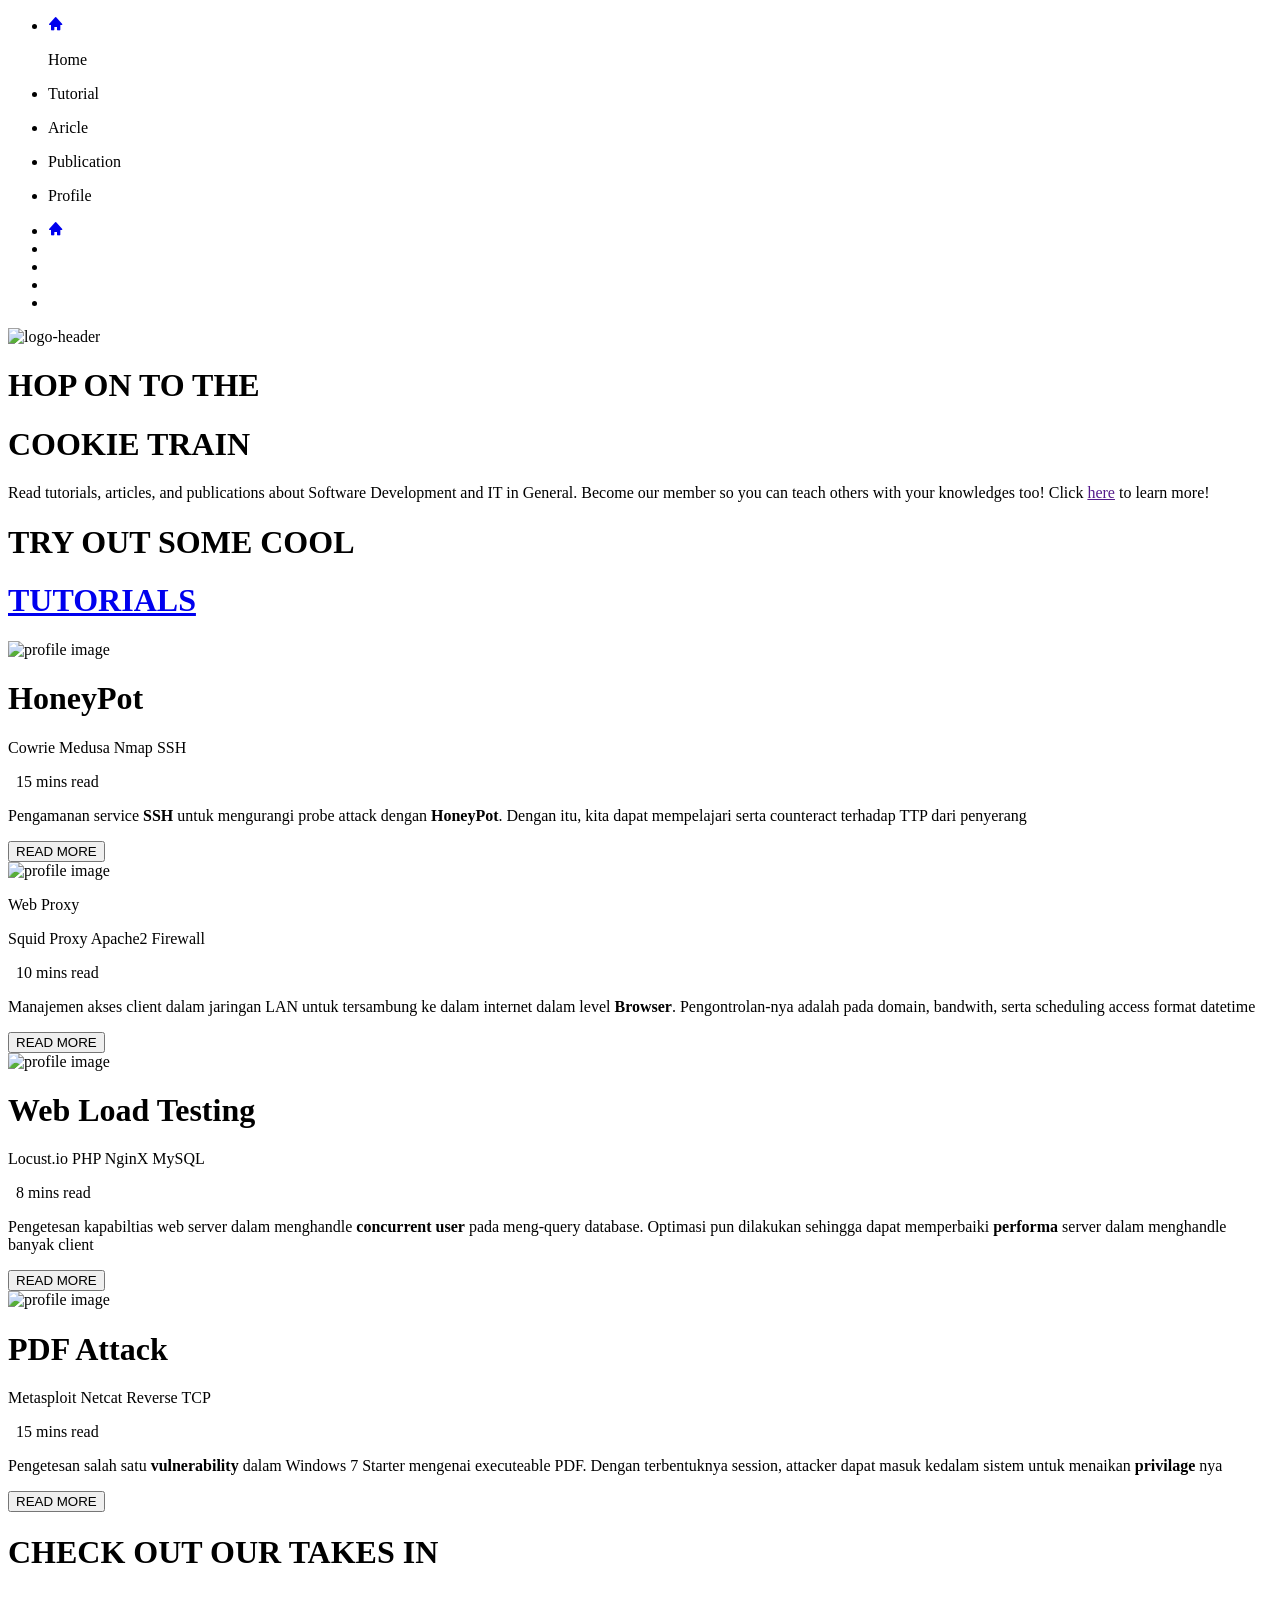
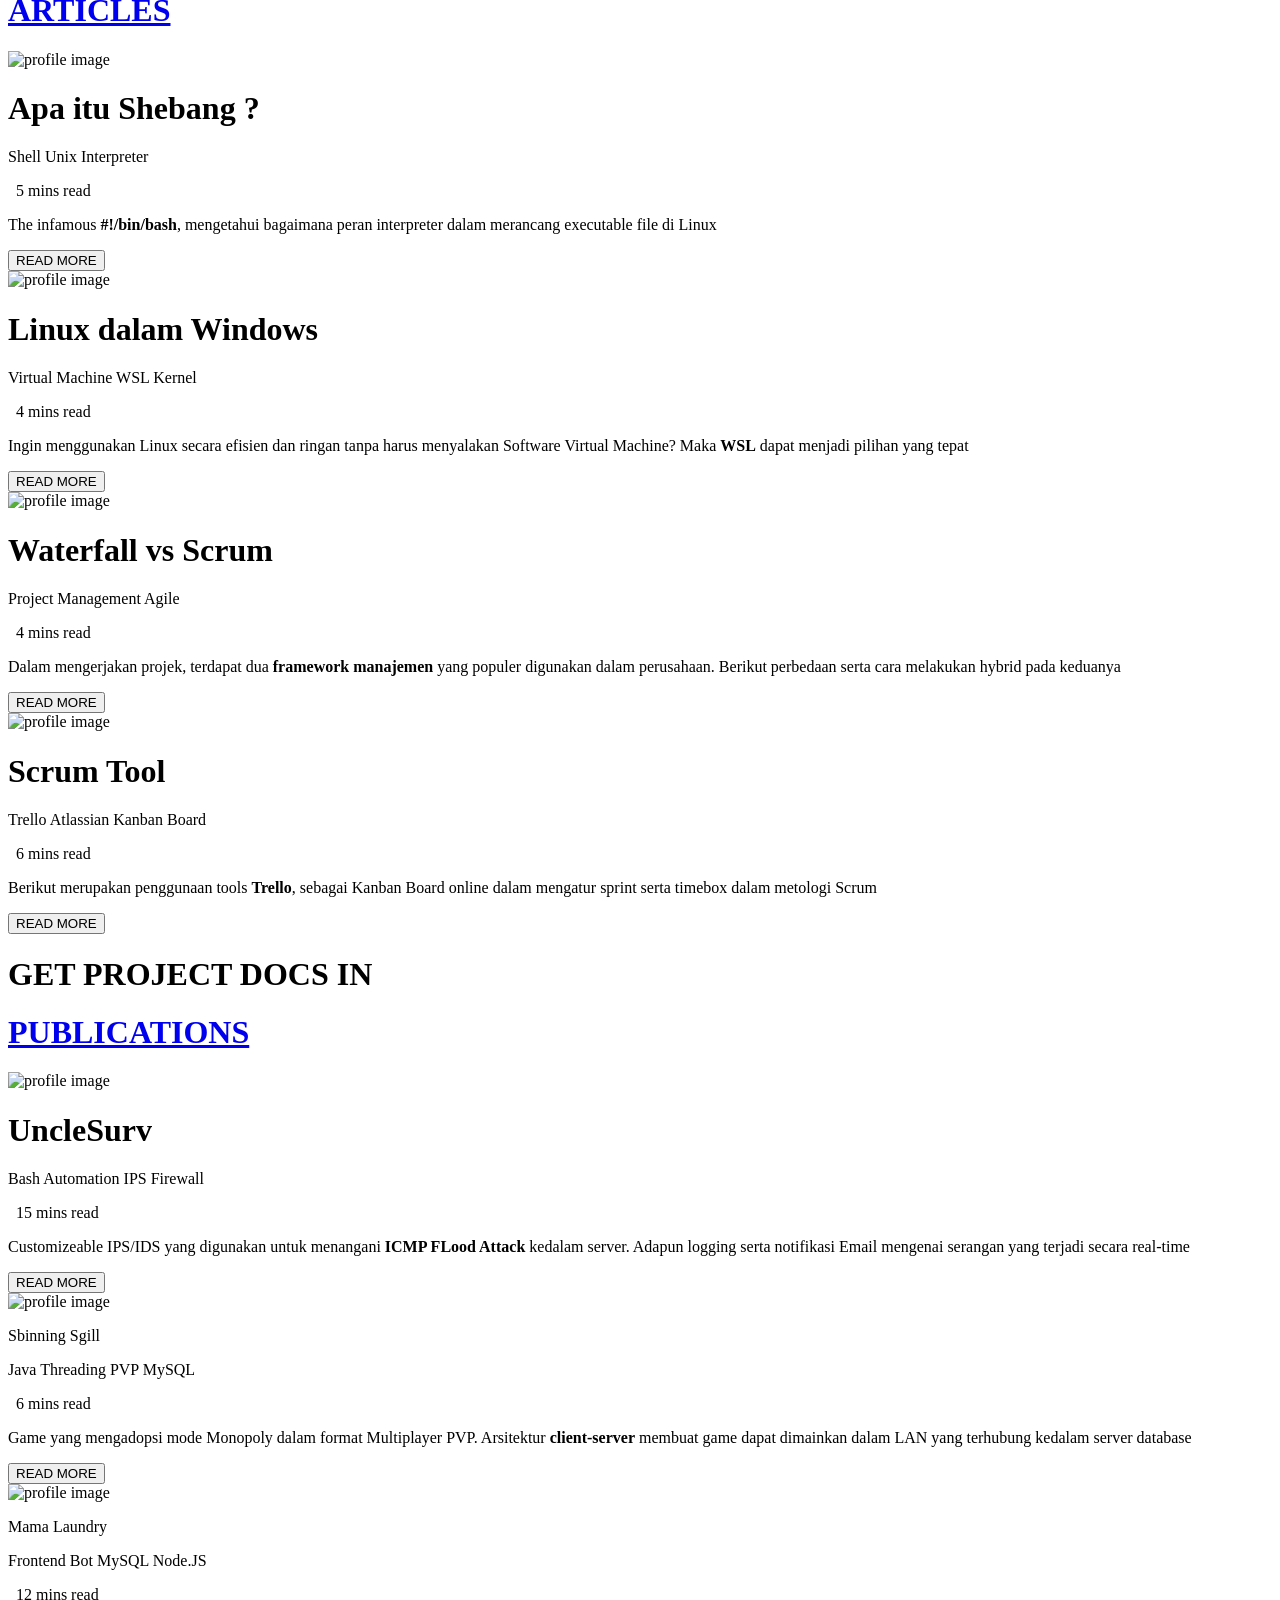
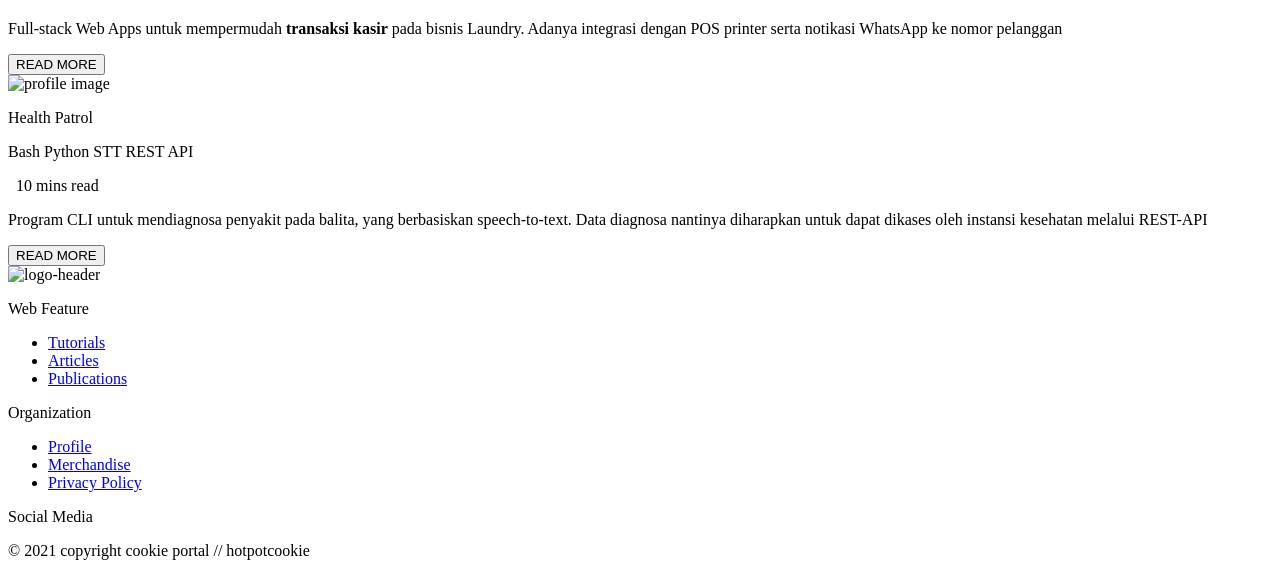
==== commit c5c0ed3b: "backing up, switching to static" ====
--- a/pages/index.html
+++ b/pages/index.html
@@ -7,6 +7,7 @@
 		<link href='https://unpkg.com/boxicons@2.0.9/css/boxicons.min.css' rel='stylesheet'>
 		<script src="https://unpkg.com/masonry-layout@4/dist/masonry.pkgd.min.js"></script>		
 		<script src="https://kit.fontawesome.com/daf491ae14.js" crossorigin="anonymous"></script>
+		<script src="source/js/main.js"></script>			
 		<title>Cookie Portal | @hotpotcookie</title>		
 	</head>
 	<body>
@@ -16,11 +17,11 @@
 			<div class="column left">
 				<div class="sidebar">
 					<ul class="nav-links">
-						<li><a href="/"><i class='bx bxs-home'></i></a></li>
-						<li><a href="/tutorial"><i class="fas fa-lightbulb"></i></a></li>					
-						<li><a href="/article"><i class="fas fa-thumbtack"></i></a></li>
-						<li><a href="/publication"><i class="fas fa-file-alt"></i></a></li>
-						<li><a href="#"><i class="fas fa-user"></i></a></li>						
+						<li><a href="/"><i class='bx bxs-home'></i></a><p>Home</p></li>
+						<li><a href="/tutorial"><i class="fas fa-lightbulb"></i></a><p>Tutorial</p></li>					
+						<li><a href="/article"><i class="fas fa-thumbtack"></i></a><p>Aricle</p></li>
+						<li><a href="/publication"><i class="fas fa-file-alt"></i></a><p>Publication</p></li>
+						<li><a href="#"><i class="fas fa-user"></i></a><p>Profile</p></li>						
 					</ul>
 				</div>				
 				<div class="topbar">
@@ -62,35 +63,37 @@
 						<img src='asset/content-logo.png' alt='profile image' class="profile-img">
 						<h1 class="name">HoneyPot</h1>
 						<p class="scope"><span class="pink">Cowrie</span> <span class="green">Medusa</span> <span class="green">Nmap</span> <span class="cyan">SSH</span></p>
-						<p class="time"><i class="far fa-clock"></i>&nbsp 6 mins read</p>
-						<p class="description">Hi there! My name is Anna and I am a book lover.</p>
-						<button class='btn project'>READ MORE <i class="fas fa-external-link-alt"></i></button>
+						<p class="time"><i class="far fa-clock"></i>&nbsp 15 mins read</p>
+						<p class="description">Pengamanan service <strong>SSH</strong> untuk mengurangi probe attack dengan <strong>HoneyPot</strong>. Dengan itu, kita dapat mempelajari serta counteract terhadap TTP dari penyerang</p>
+						<a href="#">
+							<button class='btn project'>READ MORE <i class="fas fa-external-link-alt"></i></button>
+						</a>						
 					</div>
 					<div class="container">
 						<div class='banner-img project'></div>
 						<img src='asset/content-logo.png' alt='profile image' class="profile-img">
 						<p class="name">Web Proxy</p>
 						<p class="scope"><span class="pink">Squid Proxy</span> <span class="cyan">Apache2</span> <span class="cyan">Firewall</span></p>						
-						<p class="time"><i class="far fa-clock"></i>&nbsp 6 mins read</p>
-						<p class="description">Hi there! My name is Anna and I am a book lover, traveler and professional blogger. READ MORE <i class="fas fa-external-link-alt"></i> me to stay connected! Hi there! My name is Anna and I am a book lover</p>
+						<p class="time"><i class="far fa-clock"></i>&nbsp 10 mins read</p>
+						<p class="description">Manajemen akses client dalam jaringan LAN untuk tersambung ke dalam internet dalam level <strong>Browser</strong>. Pengontrolan-nya adalah pada domain, bandwith, serta scheduling access format datetime</p>
 						<button class='btn project'>READ MORE <i class="fas fa-external-link-alt"></i></button>
 					</div>
 					<div class="container">
 			  			<div class='banner-img project'></div>
 						<img src='asset/content-logo.png' alt='profile image' class="profile-img">
-						<h1 class="name">HoneyPot</h1>
-						<p class="scope"><span class="pink">Cowrie</span> <span class="green">Medusa</span> <span class="green">Nmap</span> <span class="cyan">SSH</span></p>
-						<p class="time"><i class="far fa-clock"></i>&nbsp 6 mins read</p>
-						<p class="description">Hi there! My name is Anna and I am a book lover.</p>
+						<h1 class="name">Web Load Testing</h1>
+						<p class="scope"><span class="pink">Locust.io</span> <span class="green">PHP</span> <span class="cyan">NginX</span> <span class="cyan">MySQL</span></p> 
+						<p class="time"><i class="far fa-clock"></i>&nbsp 8 mins read</p>
+						<p class="description">Pengetesan kapabiltias web server dalam menghandle <strong>concurrent user</strong> pada meng-query database. Optimasi pun dilakukan sehingga dapat memperbaiki <strong>performa</strong> server dalam menghandle banyak client</p>
 						<button class='btn project'>READ MORE <i class="fas fa-external-link-alt"></i></button>
 					</div>
 					<div class="container">
 			  			<div class='banner-img project'></div>
 						<img src='asset/content-logo.png' alt='profile image' class="profile-img">
-						<h1 class="name">HoneyPot</h1>
-						<p class="scope"><span class="pink">Cowrie</span> <span class="green">Medusa</span> <span class="green">Nmap</span> <span class="cyan">SSH</span></p>
-						<p class="time"><i class="far fa-clock"></i>&nbsp 6 mins read</p>
-						<p class="description">Hi there! My name is Anna and I am a book lover.</p>
+						<h1 class="name">PDF Attack</h1>
+						<p class="scope"><span class="pink">Metasploit</span> <span class="green">Netcat</span> <span class="cyan">Reverse TCP</span></p>
+						<p class="time"><i class="far fa-clock"></i>&nbsp 15 mins read</p>
+						<p class="description">Pengetesan salah satu <strong>vulnerability</strong> dalam Windows 7 Starter mengenai executeable PDF. Dengan terbentuknya session, attacker dapat masuk kedalam sistem untuk menaikan <strong>privilage</strong> nya</p>
 						<button class='btn project'>READ MORE <i class="fas fa-external-link-alt"></i></button>
 					</div>
 				</div>
@@ -104,31 +107,39 @@
 					<div class="container">
 			  			<div class='banner-img article'></div>
 						<img src='asset/content-logo.png' alt='profile image' class="profile-img">
-						<h1 class="name">Anna Marie</h1>
-						<p class="description">Hi there! My name is Anna and I am a book lover.</p>
+						<h1 class="name">Apa itu Shebang ?</h1>
+						<p class="scope"><span class="pink">Shell</span> <span class="green">Unix</span> <span class="green">Interpreter</span></p>
+						<p class="time"><i class="far fa-clock"></i>&nbsp 5 mins read</p>
+						<p class="description">The infamous <strong>#!/bin/bash</strong>, mengetahui bagaimana peran interpreter dalam merancang executable file di Linux</p>
 						<button class='btn article'>READ MORE <i class="fas fa-external-link-alt"></i></button>
 					</div>
 					<div class="container">
 						<div class='banner-img article'></div>
 						<img src='asset/content-logo.png' alt='profile image' class="profile-img">
-						<p class="name">Anna Marie</p>
-						<p class="description">Hi there! My name is Anna and I am a book lover, traveler and professional blogger. READ MORE <i class="fas fa-external-link-alt"></i> me to stay connected! Hi there! My name is Anna and I am a book lover</p>
+						<h1 class="name">Linux dalam Windows</h1>
+						<p class="scope"><span class="pink">Virtual Machine</span> <span class="pink">WSL</span> <span class="green">Kernel</span></p>
+						<p class="time"><i class="far fa-clock"></i>&nbsp 4 mins read</p>						
+						<p class="description">Ingin menggunakan Linux secara efisien dan ringan tanpa harus menyalakan Software Virtual Machine? Maka <strong>WSL</strong> dapat menjadi pilihan yang tepat</p>
 						<button class='btn article'>READ MORE <i class="fas fa-external-link-alt"></i></button>
 					</div>
 					<div class="container">
 						<div class='banner-img article'></div>
 						<img src='asset/content-logo.png' alt='profile image' class="profile-img">
-						<p class="name">Anna Marie</p>
-						<p class="description">Hi there! My name is</p>
+						<h1 class="name">Waterfall vs Scrum</h1>
+						<p class="scope"><span class="pink">Project Management</span> <span class="green">Agile</span></p>
+						<p class="time"><i class="far fa-clock"></i>&nbsp 4 mins read</p>						
+						<p class="description">Dalam mengerjakan projek, terdapat dua <strong>framework manajemen</strong> yang populer digunakan dalam perusahaan. Berikut perbedaan serta cara melakukan hybrid pada keduanya</p>
+						<button class='btn journal'>READ MORE <i class="fas fa-external-link-alt"></i></button>
+					</div>     										
+					<div class="container">
+						<div class='banner-img article'></div>
+						<img src='asset/content-logo.png' alt='profile image' class="profile-img">
+						<h1 class="name">Scrum Tool</h1>
+						<p class="scope"><span class="pink">Trello</span> <span class="green">Atlassian</span> <span class="green">Kanban Board</span></p>
+						<p class="time"><i class="far fa-clock"></i>&nbsp 6 mins read</p>						
+						<p class="description">Berikut merupakan penggunaan tools <strong>Trello</strong>, sebagai Kanban Board online dalam mengatur sprint serta timebox dalam metologi Scrum</p>
 						<button class='btn journal'>READ MORE <i class="fas fa-external-link-alt"></i></button>
 					</div>    
-					<div class="container">
-						<div class='banner-img article'></div>
-						<img src='asset/content-logo.png' alt='profile image' class="profile-img">
-						<p class="name">Anna Marie</p>
-						<p class="description">Hi there! My name is Anna and I am a book lover, traveler and professional blogger. READ MORE <i class="fas fa-external-link-alt"></i> me to stay connected! Hi there! My name is Anna and I am a book lover Hi there! My name is Anna and I am a book</p>
-						<button class='btn journal'>READ MORE <i class="fas fa-external-link-alt"></i></button>
-					</div>     					
 				</div>
 
 		  		<div class="textbox less three">
@@ -140,29 +151,37 @@
 					<div class="container">
 			  			<div class='banner-img journal'></div>
 						<img src='asset/content-logo.png' alt='profile image' class="profile-img">
-						<h1 class="name">Anna Marie</h1>
-						<p class="description">Hi there! My name is Anna and I am a book lover.</p>
+						<h1 class="name">UncleSurv</h1>
+						<p class="scope"><span class="pink">Bash</span> <span class="green">Automation</span> <span class="cyan">IPS</span> <span class="cyan">Firewall</span></p>
+						<p class="time"><i class="far fa-clock"></i>&nbsp 15 mins read</p>												
+						<p class="description">Customizeable IPS/IDS yang digunakan untuk menangani <strong>ICMP FLood Attack</strong> kedalam server. Adapun logging serta notifikasi Email mengenai serangan yang terjadi secara real-time</p>
 						<button class='btn article'>READ MORE <i class="fas fa-external-link-alt"></i></button>
 					</div>
 					<div class="container">
 						<div class='banner-img journal'></div>
 						<img src='asset/content-logo.png' alt='profile image' class="profile-img">
-						<p class="name">Anna Marie</p>
-						<p class="description">Hi there! My name is Anna and I am a book lover, traveler and professional blogger. READ MORE <i class="fas fa-external-link-alt"></i> me to stay connected! Hi there! My name is Anna and I am a book lover</p>
+						<p class="name">Sbinning Sgill</p>
+						<p class="scope"><span class="pink">Java</span> <span class="green">Threading</span> <span class="green">PVP</span> <span class="cyan">MySQL</span></p>
+						<p class="time"><i class="far fa-clock"></i>&nbsp 6 mins read</p>																		
+						<p class="description">Game yang mengadopsi mode Monopoly dalam format Multiplayer PVP. Arsitektur <strong>client-server</strong> membuat game dapat dimainkan dalam LAN yang terhubung kedalam server database</p>
 						<button class='btn article'>READ MORE <i class="fas fa-external-link-alt"></i></button>
 					</div>
 					<div class="container">
 						<div class='banner-img journal'></div>
 						<img src='asset/content-logo.png' alt='profile image' class="profile-img">
-						<p class="name">Anna Marie</p>
-						<p class="description">Hi there! My name is</p>
+						<p class="name">Mama Laundry</p>
+						<p class="scope"><span class="pink">Frontend</span> <span class="green">Bot</span> <span class="cyan">MySQL</span> <span class="cyan">Node.JS</span></p>
+						<p class="time"><i class="far fa-clock"></i>&nbsp 12 mins read</p>																								
+						<p class="description">Full-stack Web Apps untuk mempermudah <strong>transaksi kasir</strong> pada bisnis Laundry. Adanya integrasi dengan POS printer serta notikasi WhatsApp ke nomor pelanggan</p>
 						<button class='btn journal'>READ MORE <i class="fas fa-external-link-alt"></i></button>
 					</div>    
 					<div class="container">
 						<div class='banner-img journal'></div>
 						<img src='asset/content-logo.png' alt='profile image' class="profile-img">
-						<p class="name">Anna Marie</p>
-						<p class="description">Hi there! My name is Anna and I am a book lover, traveler and professional blogger. READ MORE <i class="fas fa-external-link-alt"></i> me to stay connected! Hi there! My name is Anna and I am a book lover Hi there! My name is Anna and I am a book</p>
+						<p class="name">Health Patrol</p>
+						<p class="scope"><span class="pink">Bash</span> <span class="pink">Python</span> <span class="green">STT</span> <span class="cyan">REST API</span></p>
+						<p class="time"><i class="far fa-clock"></i>&nbsp 10 mins read</p>																														
+						<p class="description">Program CLI  untuk mendiagnosa penyakit pada balita, yang berbasiskan speech-to-text. Data diagnosa nantinya diharapkan untuk dapat dikases oleh instansi kesehatan melalui REST-API</p>
 						<button class='btn journal'>READ MORE <i class="fas fa-external-link-alt"></i></button>
 					</div>     					
 				</div>
